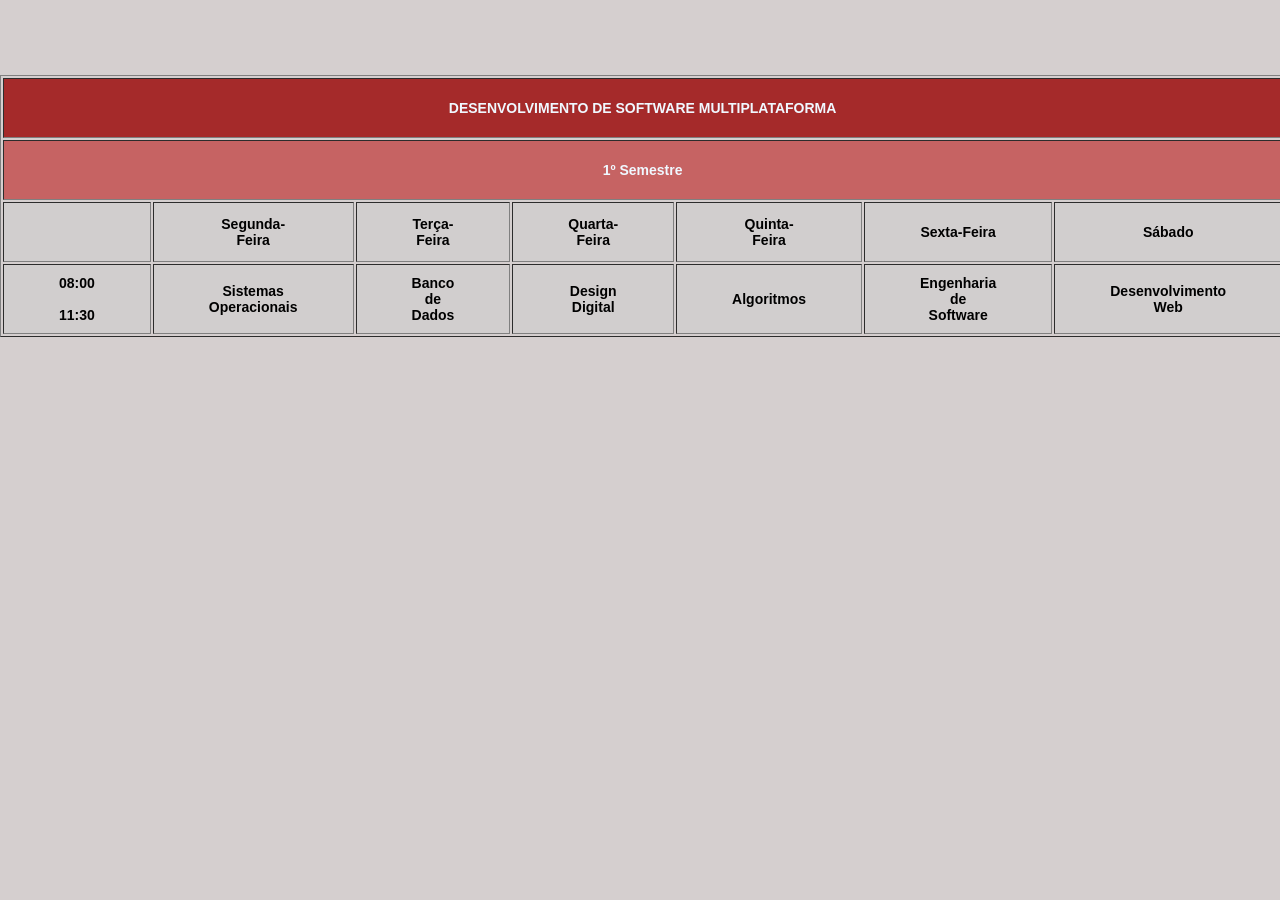
==== prj2-horariodsm/index.html @ dc702b01 "fix: corringindo estrutura dos projetos" ====
<!DOCTYPE html>
<html lang="en">
<head>
    <meta charset="UTF-8">
    <meta name="viewport" content="width=device-width, initial-scale=1.0">
    <title>Horário</title>
    <link rel="stylesheet" href="css/style.css">
</head>
<body>

      <table border="1">
          <tr>
            <td class="titulo" colspan="7">DESENVOLVIMENTO DE SOFTWARE MULTIPLATAFORMA</td>
          </tr>
           <tr>
            <td class="semestre" colspan="7">1º Semestre</td>
          </tr>
          <tr>
            <td colspan="1"> 
            </td>
            <td colspan="1">Segunda-Feira</td>
            <td colspan="1">Terça-Feira</td>
            <td colspan="1">Quarta-Feira</td>
            <td colspan="1">Quinta-Feira</td>
            <td colspan="1">Sexta-Feira</td>
            <td colspan="1">Sábado</td>
           </tr>
          <tr>
            <td rowspan="1" colspan="1">08:00
              <br> <br> 11:30
            </td>
            <td colspan="1">Sistemas Operacionais</td>
            <td colspan="1">Banco de Dados</td>
            <td colspan="1">Design Digital</td>
            <td colspan="1">Algoritmos</td>
            <td colspan="1">Engenharia de Software</td>
            <td colspan="1">Desenvolvimento Web</td>

          </tr>

           
         </table>

         
         
         
             
</body>
</html>
---- prj2-horariodsm/css/style.css ----
body {
    background-color: rgba(139, 124, 124, 0.361);
    margin: 0;
    padding: 0; 
    box-sizing: border-box;

}

table {
    /* background-color: white; */
    justify-content: center; 
    width: 700px;
    color: black;
    font-weight: 700;
    margin: auto;
    margin-top: 75px;
    font-family: 'Gill Sans', 'Gill Sans MT', Calibri, 'Trebuchet MS', sans-serif;
  
}

table tr { 
    background-color: rgb(209, 206, 206);
    height: 60px; 
    /* padding: 80px; */
    font-size: 14px;
}

table tr td {
    padding: 10px 55px;
    text-align: center; 

}

.titulo{
    background-color: brown;
    color: aliceblue;
    font-family: 'Segoe UI', Tahoma, Geneva, Verdana, sans-serif;
}

.semestre{
    background-color: rgb(198, 99, 99);
    color: aliceblue;
    gap: 10;
    font-family: 'Segoe UI', Tahoma, Geneva, Verdana, sans-serif;
}
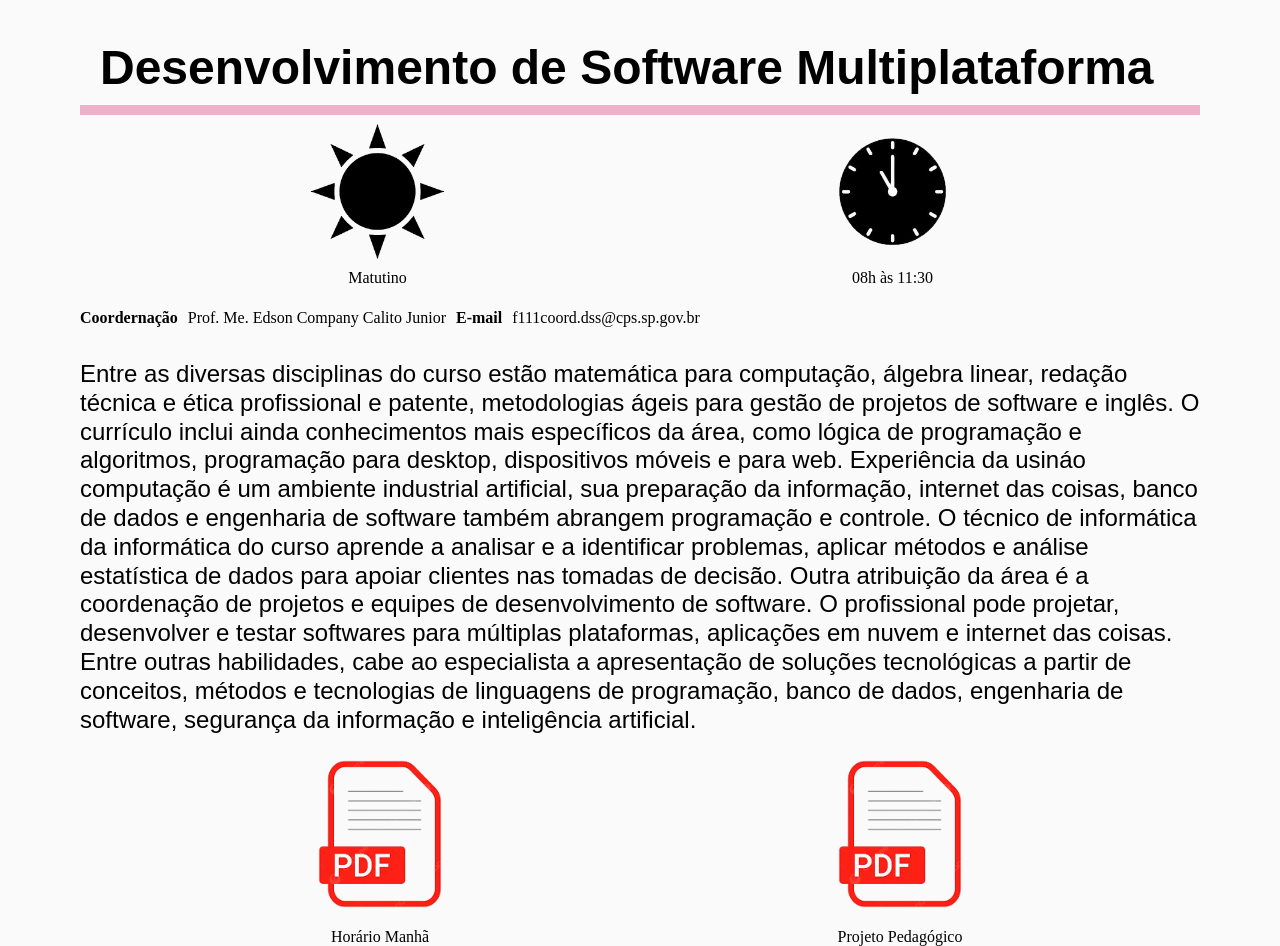
==== commit 8cf09cf2: "feat: Adicionando página index para o projeto horários" ====
--- a/prj2-horariodsm/index.html
+++ b/prj2-horariodsm/index.html
@@ -3,47 +3,49 @@
 <head>
     <meta charset="UTF-8">
     <meta name="viewport" content="width=device-width, initial-scale=1.0">
-    <title>Horário</title>
-    <link rel="stylesheet" href="css/style.css">
+    <title>Document</title>
+    <link rel="stylesheet" href="src/css/style.css">
 </head>
 <body>
 
-      <table border="1">
-          <tr>
-            <td class="titulo" colspan="7">DESENVOLVIMENTO DE SOFTWARE MULTIPLATAFORMA</td>
-          </tr>
-           <tr>
-            <td class="semestre" colspan="7">1º Semestre</td>
-          </tr>
-          <tr>
-            <td colspan="1"> 
-            </td>
-            <td colspan="1">Segunda-Feira</td>
-            <td colspan="1">Terça-Feira</td>
-            <td colspan="1">Quarta-Feira</td>
-            <td colspan="1">Quinta-Feira</td>
-            <td colspan="1">Sexta-Feira</td>
-            <td colspan="1">Sábado</td>
-           </tr>
-          <tr>
-            <td rowspan="1" colspan="1">08:00
-              <br> <br> 11:30
-            </td>
-            <td colspan="1">Sistemas Operacionais</td>
-            <td colspan="1">Banco de Dados</td>
-            <td colspan="1">Design Digital</td>
-            <td colspan="1">Algoritmos</td>
-            <td colspan="1">Engenharia de Software</td>
-            <td colspan="1">Desenvolvimento Web</td>
+    <h1>Desenvolvimento de Software Multiplataforma</h1>
 
-          </tr>
+    <div class="info-curso">
+        <div class="info">
+                <img src="src/imagens/solImagem.png" alt="Imagem sol">
+                <p> Matutino </p>
+        </div>
+        <div class="info">
+                <img src="src/imagens/relogioImg.png" alt="Imagem relogio">
+                <p> 08h às 11:30</p>
+        </div>
+        <div class="info">
+                <img src="src/imagens/aula.png" alt="professor escrevendo na lousa">
+                <p>Presencial</p>
+        </div>
+    </div>
 
-           
-         </table>
+    <div class="info-coord">
+        <p> <strong> Coordernação </strong> Prof. Me. Edson Company Calito Junior </p>
+        <p> <strong> E-mail </strong> f111coord.dss@cps.sp.gov.br </p>
+    </div>
 
-         
-         
-         
-             
+    <div class="texto">
+        <p>Entre as diversas disciplinas do curso estão matemática para computação, álgebra linear, redação técnica e ética profissional e patente, metodologias ágeis para gestão de projetos de software e inglês. O currículo inclui ainda conhecimentos mais específicos da área, como lógica de programação e algoritmos, programação para desktop, dispositivos móveis e para web. Experiência da usináo computação é um ambiente industrial artificial, sua preparação da informação, internet das coisas, banco de dados e engenharia de software também abrangem programação e controle. O técnico de informática da informática do curso aprende a analisar e a identificar problemas, aplicar métodos e análise estatística de dados para apoiar clientes nas tomadas de decisão. Outra atribuição da área é a coordenação de projetos e equipes de desenvolvimento de software. O profissional pode projetar, desenvolver e testar softwares para múltiplas plataformas, aplicações em nuvem e internet das coisas. Entre outras habilidades, cabe ao especialista a apresentação de soluções tecnológicas a partir de conceitos, métodos e tecnologias de linguagens de programação, banco de dados, engenharia de software, segurança da informação e inteligência artificial.</p>
+    </div>
+
+    <div class="links">
+        <div class="links-pdfs">
+            <img src="src/imagens/pdf-imagem.png" alt="Imagem pdf">
+            <p> Horário Manhã </p>
+        </div>
+        <div class="links-pdfs">
+            <img src="src/imagens/pdf-imagem.png" alt="Imagem pdf">
+            <p> Projeto Pedagógico </p>
+        </div>
+    </div>
+
+
+    
 </body>
 </html>
--- a/prj2-horariodsm/src/css/style.css
+++ b/prj2-horariodsm/src/css/style.css
@@ -0,0 +1,124 @@
+:root {
+    --background1: #fbfafa; 
+    --border1: rgb(237, 178, 199); 
+}
+
+* {
+    margin: 0;
+    padding: 0px 40px;
+    box-sizing: border-box;
+    background-color: var(--background1);
+}
+
+h1 {
+   background-color: transparent;
+   padding: 40px 20px 10px 20px;
+   font-size: 3rem;
+   font-family: 'Inter', sans-serif;
+   border: none; 
+   border-bottom: solid 10px var(--border1);
+}
+
+.info-curso {
+    min-height: 20vh;
+    background-color: var(--background1);
+    display: flex;
+    justify-content: space-between;
+    align-items: center;
+
+}
+
+.info-curso .info {
+    min-height: 20vh;
+    background-color: var(--background1);
+    display: flex;
+    flex-direction: column;
+    justify-content: center;
+    align-items: center;
+    gap: 10px;
+    padding: 0px 150px;
+}
+
+.info img {
+    height: 15vh;
+    object-fit: cover;
+}
+
+.info p {
+   font-size: 1rem;
+}
+
+.info-coord {
+    /* background-color: red; */
+    min-height: 5vh;
+    padding: 0;
+    display: flex;
+    justify-content: start;
+    align-items: center; 
+    gap: 10px;
+}
+
+.info-coord p  {
+    /* background-color: cadetblue; */
+    /* width: 60vh; */
+    display: flex;
+    flex-direction: row;
+    justify-content: flex-start;
+    padding: 10px 0px;
+}
+
+.info-coord p strong {
+    /* background-color: red; */
+    display: flex;
+    justify-content: start;
+    padding: 0px;
+    margin-right: 10px;
+
+}
+
+.texto {
+    font-family: 'Inter', sans-serif;
+    min-height: 30vh;
+    margin-top: 10px;
+    /* background-color: red; */
+    width: 100%;
+    padding: 10px 0px;
+}
+
+.texto p {
+    display: flex;
+    justify-content: center;
+    align-items: start;
+    font-size: 1.5rem;
+    line-height: 1.2;
+    min-height: 30vh;
+    padding: 0px;
+    width: 100%;
+}
+
+.links {
+    /* min-height: 20vh; */
+    /* background-color: red; */
+    display: flex;
+    justify-content: space-around;
+    align-items: center;
+    
+
+ }
+
+ .links-pdfs {
+    /* background-color: cadetblue; */
+    min-height: 10vh;
+ }
+
+ .links-pdfs img {
+    height: 20vh;
+    object-fit: cover;
+ }
+
+ .links-pdfs p {
+    display: flex;
+    justify-content: center;
+    align-items: center;
+ }
+
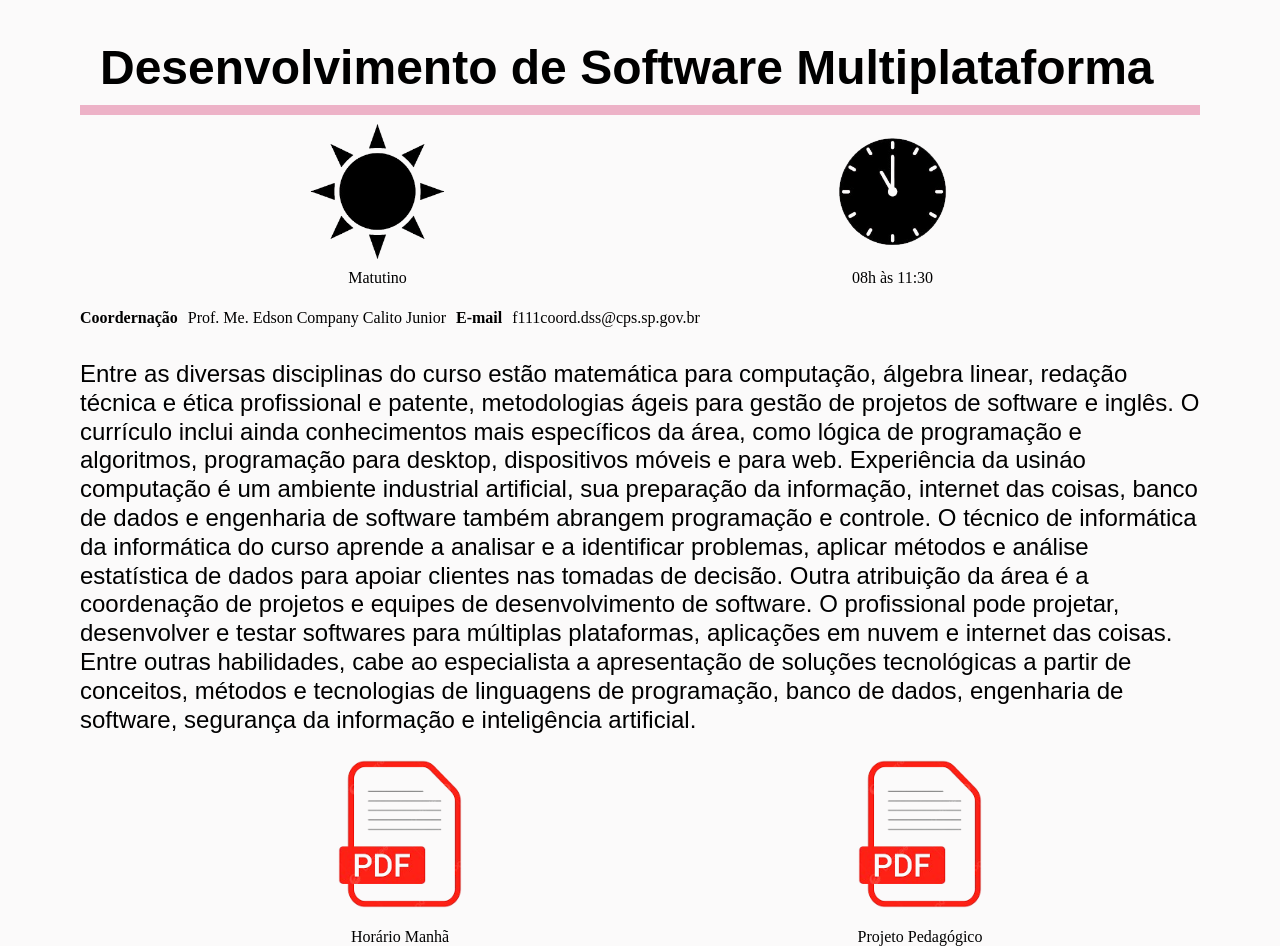
==== commit 77f31e94: "feat: Adicionando estilos ao projeto de horários" ====
--- a/prj2-horariodsm/index.html
+++ b/prj2-horariodsm/index.html
@@ -36,7 +36,9 @@
 
     <div class="links">
         <div class="links-pdfs">
-            <img src="src/imagens/pdf-imagem.png" alt="Imagem pdf">
+            <a href="horario.html">
+                <img src="src/imagens/pdf-imagem.png" alt="Imagem pdf">
+            </a>
             <p> Horário Manhã </p>
         </div>
         <div class="links-pdfs">
